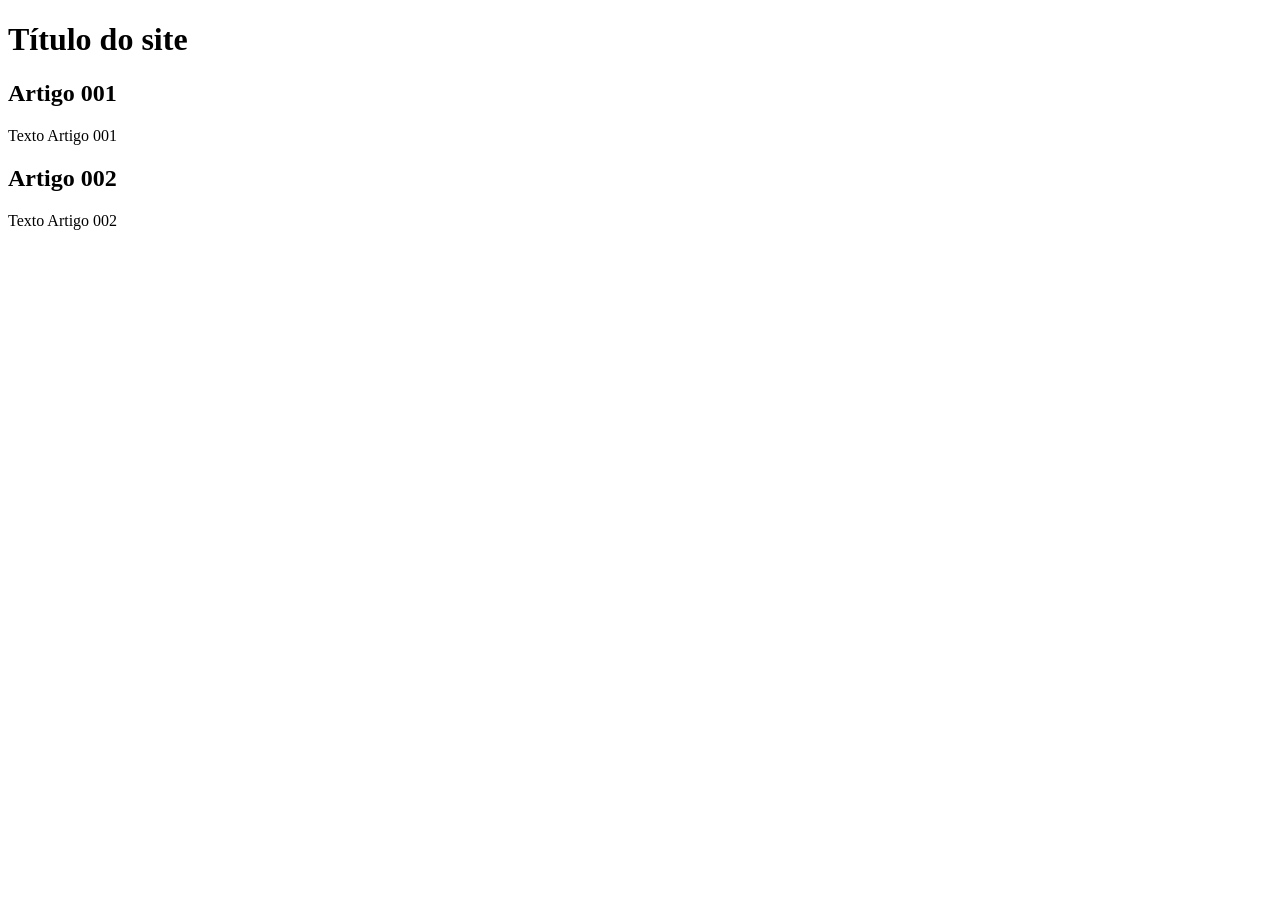
==== index.html @ 4bb33ece "add index" ====
<!DOCTYPE html>
<html lang="pt-br">
<head>
    <meta charset="UTF-8">
    <meta name="viewport" content="width=device-width, initial-scale=1.0">
    <title>Título do site</title>
</head>
<body>
    <main>
        <header>
            <h1>Título do site</h1>
        </header>
        <article>
            <h2>Artigo 001</h2>
            <p>
                Texto Artigo 001
            </p>
        </article>
        <article>
            <h2>Artigo 002</h2>
            <p>
                Texto Artigo 002
            </p>
        </article>
    </main>
</body>
</html>
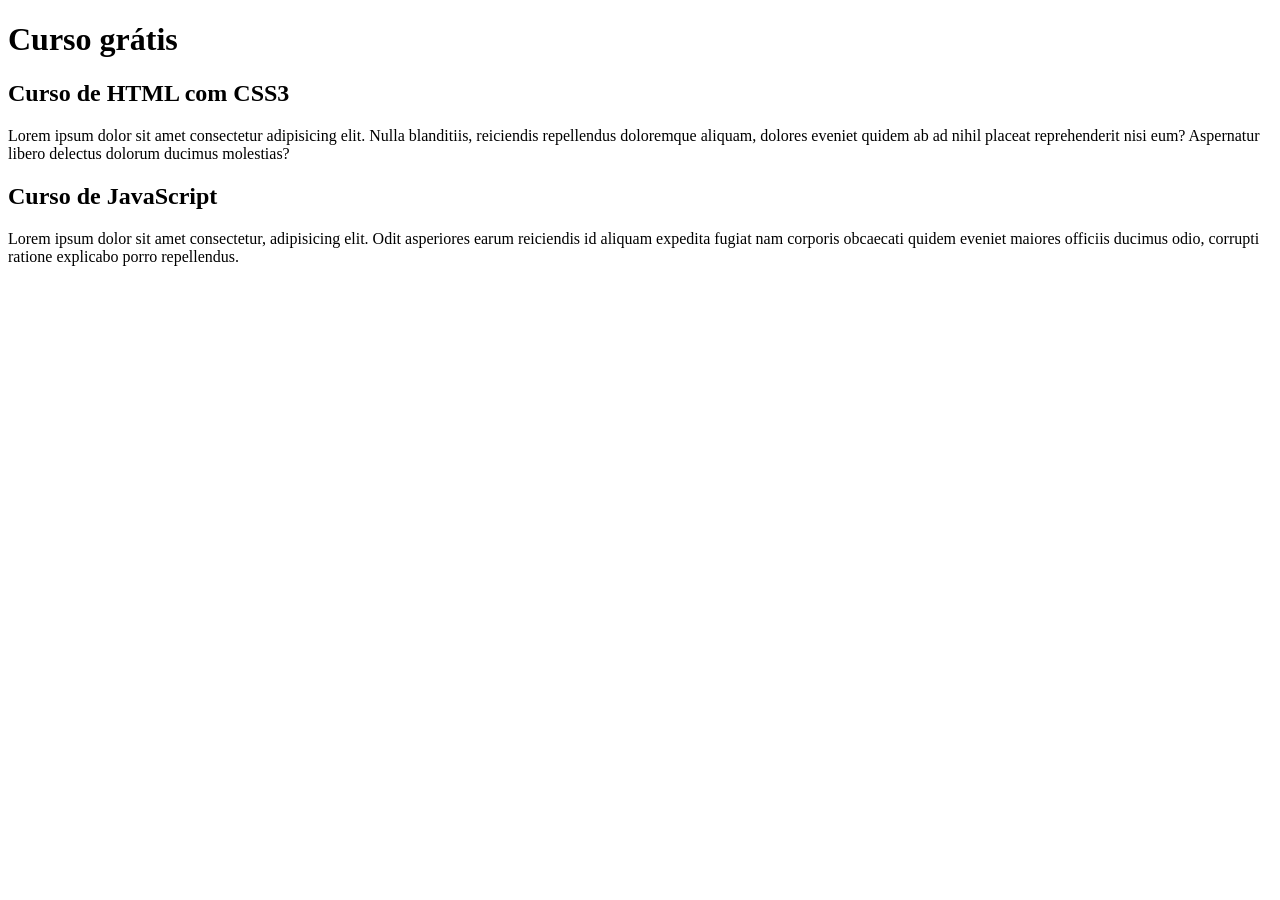
==== commit 6c93b07b: "comecei a escrever o conteúdo" ====
--- a/index.html
+++ b/index.html
@@ -8,18 +8,18 @@
 <body>
     <main>
         <header>
-            <h1>Título do site</h1>
+            <h1>Curso grátis</h1>
         </header>
         <article>
-            <h2>Artigo 001</h2>
+            <h2>Curso de HTML com CSS3</h2>
             <p>
-                Texto Artigo 001
+                Lorem ipsum dolor sit amet consectetur adipisicing elit. Nulla blanditiis, reiciendis repellendus doloremque aliquam, dolores eveniet quidem ab ad nihil placeat reprehenderit nisi eum? Aspernatur libero delectus dolorum ducimus molestias?
             </p>
         </article>
         <article>
-            <h2>Artigo 002</h2>
+            <h2>Curso de JavaScript</h2>
             <p>
-                Texto Artigo 002
+                Lorem ipsum dolor sit amet consectetur, adipisicing elit. Odit asperiores earum reiciendis id aliquam expedita fugiat nam corporis obcaecati quidem eveniet maiores officiis ducimus odio, corrupti ratione explicabo porro repellendus.
             </p>
         </article>
     </main>
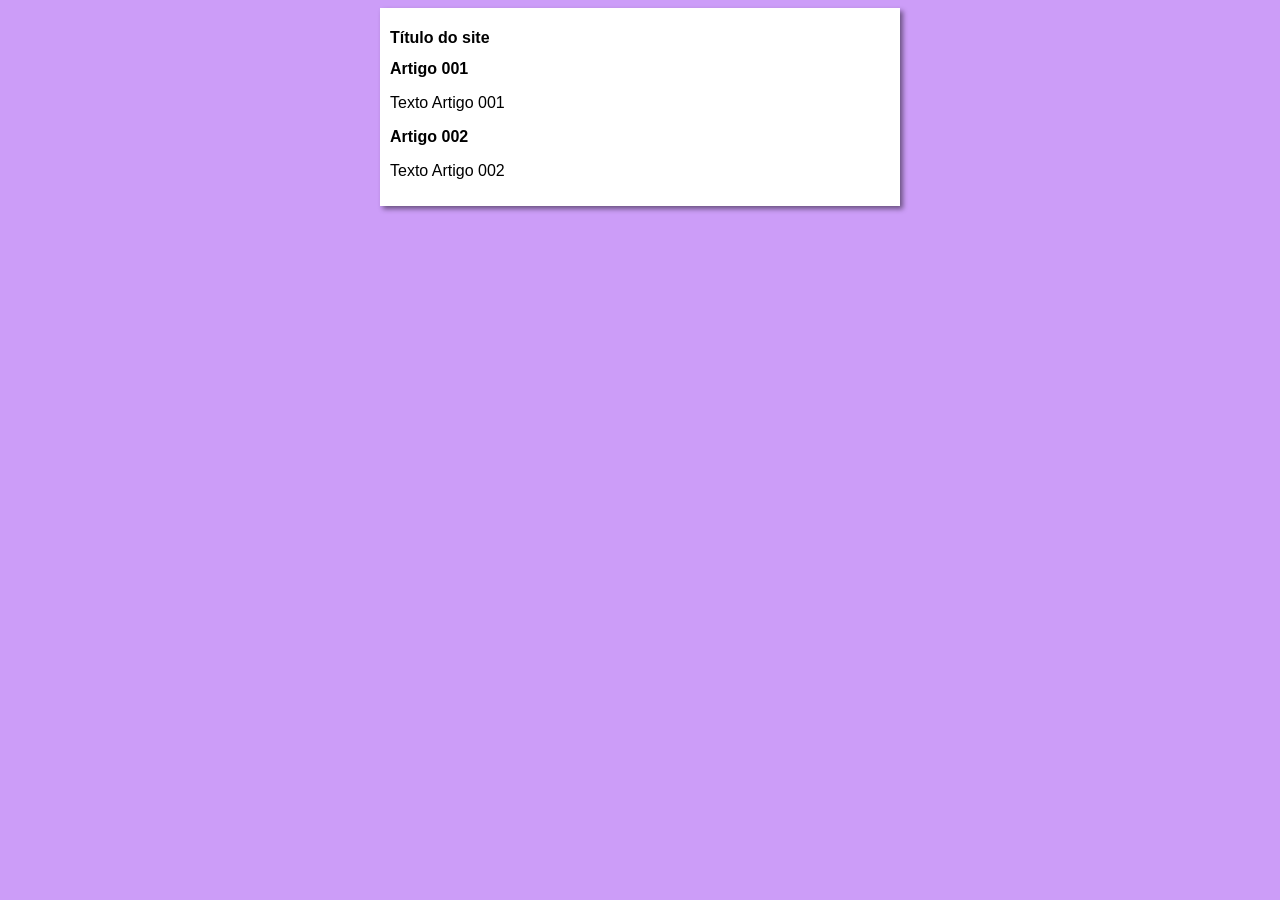
==== commit 129bc50f: "iniciei o design" ====
--- a/index.html
+++ b/index.html
@@ -4,22 +4,23 @@
     <meta charset="UTF-8">
     <meta name="viewport" content="width=device-width, initial-scale=1.0">
     <title>Título do site</title>
+    <link rel="stylesheet" href="estilos/style.css">
 </head>
 <body>
     <main>
         <header>
-            <h1>Curso grátis</h1>
+            <h1>Título do site</h1>
         </header>
         <article>
-            <h2>Curso de HTML com CSS3</h2>
+            <h2>Artigo 001</h2>
             <p>
-                Lorem ipsum dolor sit amet consectetur adipisicing elit. Nulla blanditiis, reiciendis repellendus doloremque aliquam, dolores eveniet quidem ab ad nihil placeat reprehenderit nisi eum? Aspernatur libero delectus dolorum ducimus molestias?
+                Texto Artigo 001
             </p>
         </article>
         <article>
-            <h2>Curso de JavaScript</h2>
+            <h2>Artigo 002</h2>
             <p>
-                Lorem ipsum dolor sit amet consectetur, adipisicing elit. Odit asperiores earum reiciendis id aliquam expedita fugiat nam corporis obcaecati quidem eveniet maiores officiis ducimus odio, corrupti ratione explicabo porro repellendus.
+                Texto Artigo 002
             </p>
         </article>
     </main>
--- a/estilos/style.css
+++ b/estilos/style.css
@@ -0,0 +1,16 @@
+*{
+    font-family: Arial, Helvetica, sans-serif;
+    font-size: 16px;
+}
+
+body {
+    background-color: rgb(204, 157, 248);
+}
+
+main {
+    background-color: white;
+    width: 500px;
+    margin: auto;
+    padding: 10px ;
+    box-shadow: 3px 3px 5px rgba(0,0,0,0.473);
+}
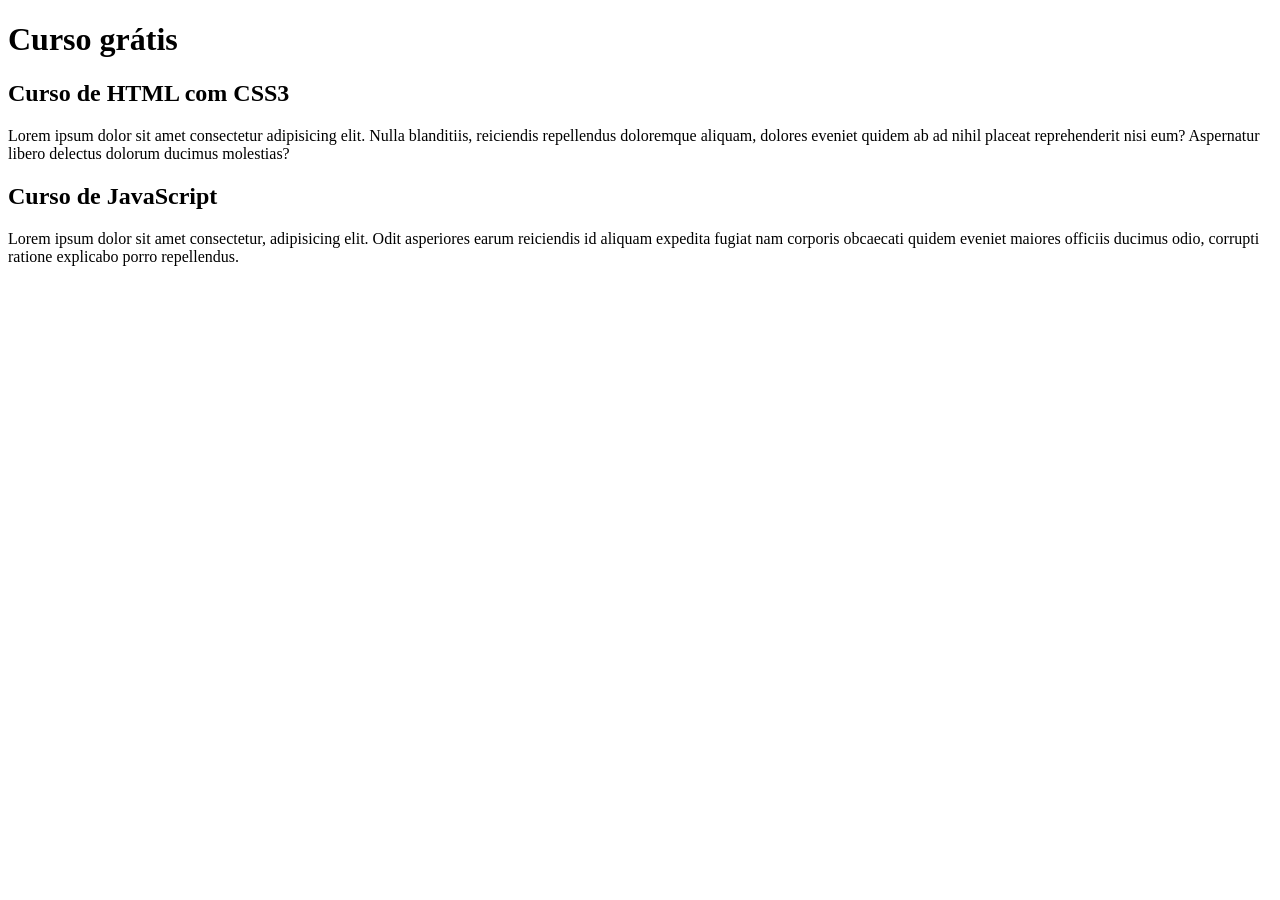
==== commit dfa9f3d3: "Update index.html" ====
--- a/index.html
+++ b/index.html
@@ -3,24 +3,23 @@
 <head>
     <meta charset="UTF-8">
     <meta name="viewport" content="width=device-width, initial-scale=1.0">
-    <title>Título do site</title>
-    <link rel="stylesheet" href="estilos/style.css">
+    <title>Site cursoeVideo</title>
 </head>
 <body>
     <main>
         <header>
-            <h1>Título do site</h1>
+            <h1>Curso grátis</h1>
         </header>
         <article>
-            <h2>Artigo 001</h2>
+            <h2>Curso de HTML com CSS3</h2>
             <p>
-                Texto Artigo 001
+                Lorem ipsum dolor sit amet consectetur adipisicing elit. Nulla blanditiis, reiciendis repellendus doloremque aliquam, dolores eveniet quidem ab ad nihil placeat reprehenderit nisi eum? Aspernatur libero delectus dolorum ducimus molestias?
             </p>
         </article>
         <article>
-            <h2>Artigo 002</h2>
+            <h2>Curso de JavaScript</h2>
             <p>
-                Texto Artigo 002
+                Lorem ipsum dolor sit amet consectetur, adipisicing elit. Odit asperiores earum reiciendis id aliquam expedita fugiat nam corporis obcaecati quidem eveniet maiores officiis ducimus odio, corrupti ratione explicabo porro repellendus.
             </p>
         </article>
     </main>
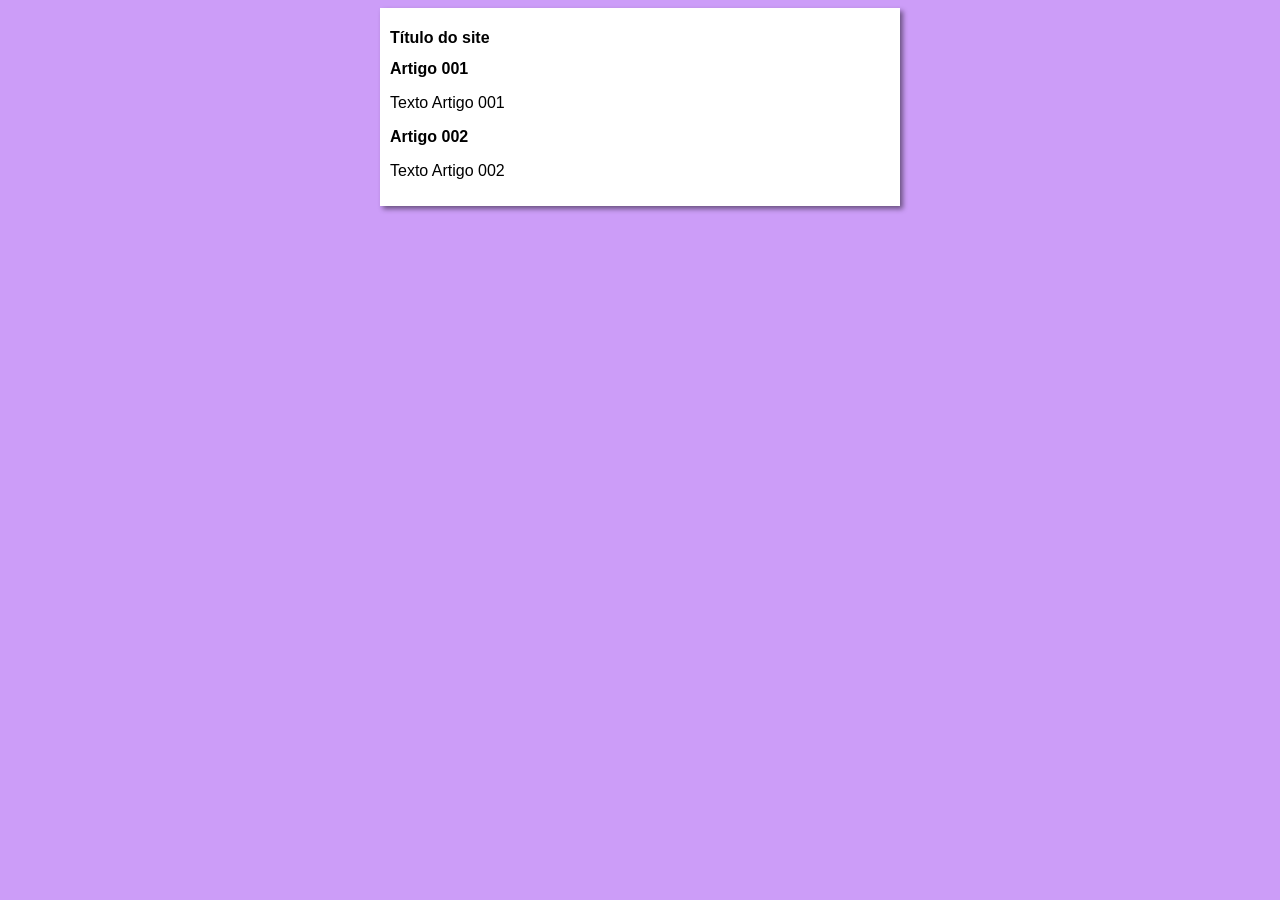
==== commit 57db13a2: "Update index.html" ====
--- a/index.html
+++ b/index.html
@@ -3,23 +3,24 @@
 <head>
     <meta charset="UTF-8">
     <meta name="viewport" content="width=device-width, initial-scale=1.0">
-    <title>Site cursoeVideo</title>
+    <title>Curso em Video</title>
+    <link rel="stylesheet" href="estilos/style.css">
 </head>
 <body>
     <main>
         <header>
-            <h1>Curso grátis</h1>
+            <h1>Título do site</h1>
         </header>
         <article>
-            <h2>Curso de HTML com CSS3</h2>
+            <h2>Artigo 001</h2>
             <p>
-                Lorem ipsum dolor sit amet consectetur adipisicing elit. Nulla blanditiis, reiciendis repellendus doloremque aliquam, dolores eveniet quidem ab ad nihil placeat reprehenderit nisi eum? Aspernatur libero delectus dolorum ducimus molestias?
+                Texto Artigo 001
             </p>
         </article>
         <article>
-            <h2>Curso de JavaScript</h2>
+            <h2>Artigo 002</h2>
             <p>
-                Lorem ipsum dolor sit amet consectetur, adipisicing elit. Odit asperiores earum reiciendis id aliquam expedita fugiat nam corporis obcaecati quidem eveniet maiores officiis ducimus odio, corrupti ratione explicabo porro repellendus.
+                Texto Artigo 002
             </p>
         </article>
     </main>
--- a/estilos/style.css
+++ b/estilos/style.css
@@ -0,0 +1,16 @@
+*{
+    font-family: Arial, Helvetica, sans-serif;
+    font-size: 16px;
+}
+
+body {
+    background-color: rgb(204, 157, 248);
+}
+
+main {
+    background-color: white;
+    width: 500px;
+    margin: auto;
+    padding: 10px ;
+    box-shadow: 3px 3px 5px rgba(0,0,0,0.473);
+}
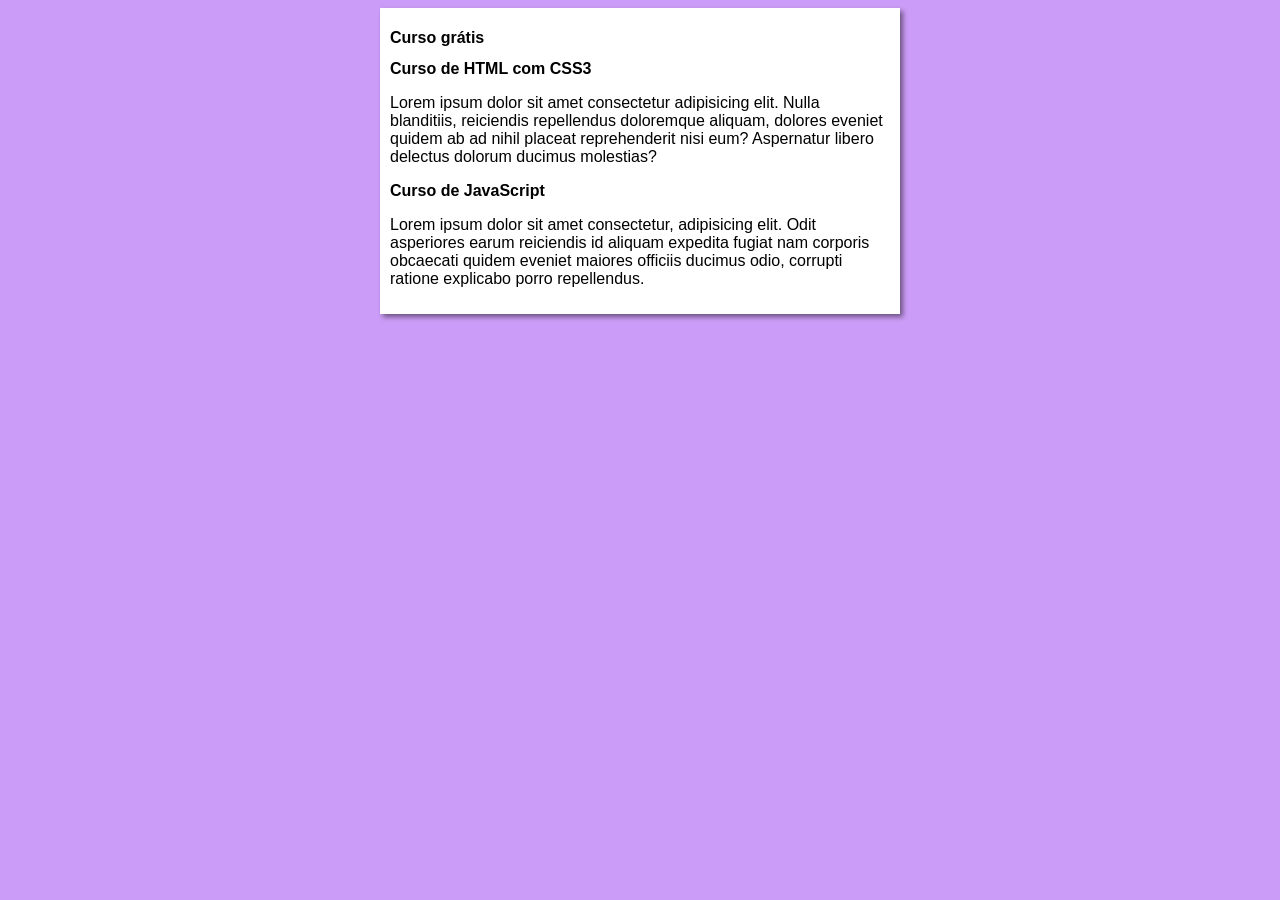
==== commit 826d9a99: "Merge branch 'design'" ====
--- a/index.html
+++ b/index.html
@@ -9,18 +9,18 @@
 <body>
     <main>
         <header>
-            <h1>Título do site</h1>
+            <h1>Curso grátis</h1>
         </header>
         <article>
-            <h2>Artigo 001</h2>
+            <h2>Curso de HTML com CSS3</h2>
             <p>
-                Texto Artigo 001
+                Lorem ipsum dolor sit amet consectetur adipisicing elit. Nulla blanditiis, reiciendis repellendus doloremque aliquam, dolores eveniet quidem ab ad nihil placeat reprehenderit nisi eum? Aspernatur libero delectus dolorum ducimus molestias?
             </p>
         </article>
         <article>
-            <h2>Artigo 002</h2>
+            <h2>Curso de JavaScript</h2>
             <p>
-                Texto Artigo 002
+                Lorem ipsum dolor sit amet consectetur, adipisicing elit. Odit asperiores earum reiciendis id aliquam expedita fugiat nam corporis obcaecati quidem eveniet maiores officiis ducimus odio, corrupti ratione explicabo porro repellendus.
             </p>
         </article>
     </main>
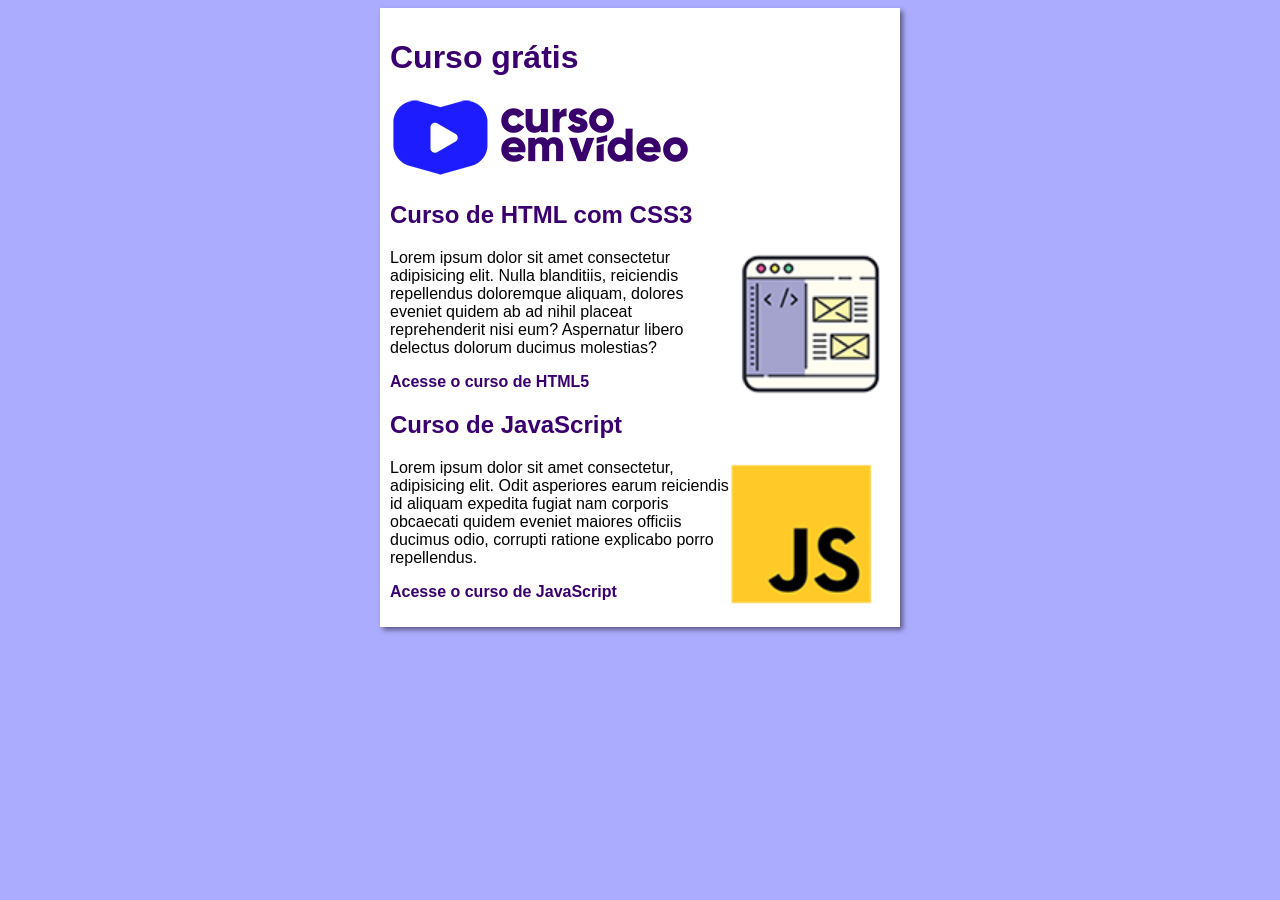
==== commit 75d6646a: "modificação" ====
--- a/index.html
+++ b/index.html
@@ -10,18 +10,23 @@
     <main>
         <header>
             <h1>Curso grátis</h1>
+            <img src="imagem/curso-em-video-cor.png" alt="">
         </header>
         <article>
             <h2>Curso de HTML com CSS3</h2>
+            <img class="lado" src="imagem/curso-html-css.png" alt="">
             <p>
                 Lorem ipsum dolor sit amet consectetur adipisicing elit. Nulla blanditiis, reiciendis repellendus doloremque aliquam, dolores eveniet quidem ab ad nihil placeat reprehenderit nisi eum? Aspernatur libero delectus dolorum ducimus molestias?
             </p>
+            <p><a href="curso-html.html">Acesse o curso de HTML5</a></p>
         </article>
         <article>
             <h2>Curso de JavaScript</h2>
+            <img class="lado" src="imagem/curso-javascript.png" alt="">
             <p>
                 Lorem ipsum dolor sit amet consectetur, adipisicing elit. Odit asperiores earum reiciendis id aliquam expedita fugiat nam corporis obcaecati quidem eveniet maiores officiis ducimus odio, corrupti ratione explicabo porro repellendus.
             </p>
+            <p><a href="curso-js.html">Acesse o curso de JavaScript</a></p>
         </article>
     </main>
 </body>
--- a/estilos/style.css
+++ b/estilos/style.css
@@ -4,7 +4,7 @@
 }
 
 body {
-    background-color: rgb(204, 157, 248);
+    background-color: #acacff
 }
 
 main {
@@ -13,4 +13,30 @@
     margin: auto;
     padding: 10px ;
     box-shadow: 3px 3px 5px rgba(0,0,0,0.473);
+}
+
+h1 {
+    font-size: 2em;
+    color: rgb(58, 0, 112);
+}
+
+h2 {
+    font-size: 1.5em;
+    color: rgb(58, 0, 112);
+}
+
+img.lado {
+    float: right;
+    margin-right: 10px;
+    width: 150px;
+    height: auto;
+}
+a {
+    text-decoration: none;
+    color: rgb(58, 0, 112);
+    font-weight: bold;
+}
+a:hover {
+    text-decoration: underline;
+    color: rgb(26, 26, 255);
 }
